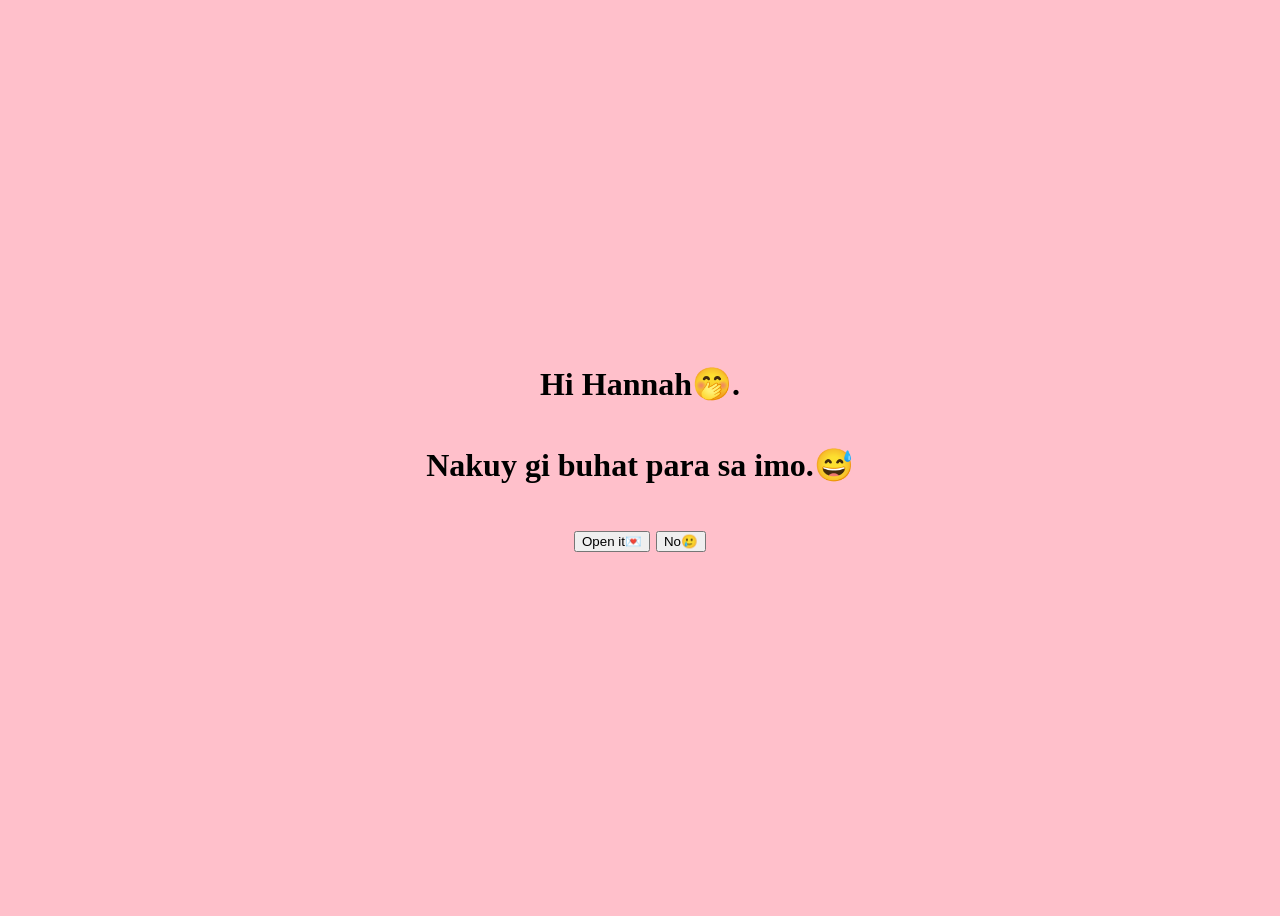
==== index.html @ 808da1d2 "Add files via upload" ====
<!DOCTYPE html>
<html lang="en">
<head>
    <meta charset="UTF-8">
    <meta name="viewport" content="width=device-width, initial-scale=1.0">
    <title>Document</title>
    <link rel="stylesheet" href="style.css">
</head>
<body>
    
    <div id="page1">
    <h1>Hi Hannah🤭.</h1>

    <h1> Nakuy gi buhat para sa imo.😅 </h1>

    <div class="buttons">
    <button id="openButton">Open it💌</button>
    <button id="noButton">No🥲</button>
    </div>
    </div>

    
    <div id="page2" style="display: none;">
        <h1>Ma ulaw man ko oy pero... gusto ka maka balo nakoy ingon 🫣</h1>

        <button id="openButton1">Okay💘</button>

    </div>

    <div id="page3" style="display: none;">
        <h1>would you be my online girlfriend?💖</h1>

        <div class="buttons">
            <button id="yesButton">YES💖</button>
            <button id="noButton2">No😓</button>
        </div>
    </div>

    <div id ="page4" style="display: none;">
        <h1> YEEEEEY!😭💘</h1>

        <h2>I love you hannah😘</h2>

        <p>Now send me a screenshot if you do💌</p>
    </div>

    <script src="surprised.js"></script>

</body>
</html>
---- style.css ----
#page1 {
    min-height: 100vh;
    display: flex;
    flex-direction: column;
    justify-content: center;
    align-items: center;
}
#page2 {
     min-height: 100vh;
    display: flex;
    flex-direction: column;
    justify-content: center;
    align-items: center;
}
#page3 {
     min-height: 100vh;
    display: flex;
    flex-direction: column;
    justify-content: center;
    align-items: center;
}
.buttons{
    display: block;
    justify-content: center;
    gap: 20px;
    padding: 20px 40px;
    font-size: 24px;
}#openbutton1{
     display: block;
    justify-content: center;
    gap: 20px;
    padding: 20px 40px;
    font-size: 24px;
}
#page3 {
    min-height: 100vh;
    display: flex;
    flex-direction: column;
    justify-content: center;
    align-items: center;
    text-align: center;
}
#page4 {
    min-height: 100vh;
    display: flex;
    flex-direction: column;
    justify-content: center;
    align-items: center;
    text-align: center;
}
body {
    background-color: pink;
}
#page1 {
    background-color: pink;
}

#page2 {
    background-color: lightblue;
}

#page3 {
    background-color: lavender;
}

#page4 {
    background-color: lightpink;
}
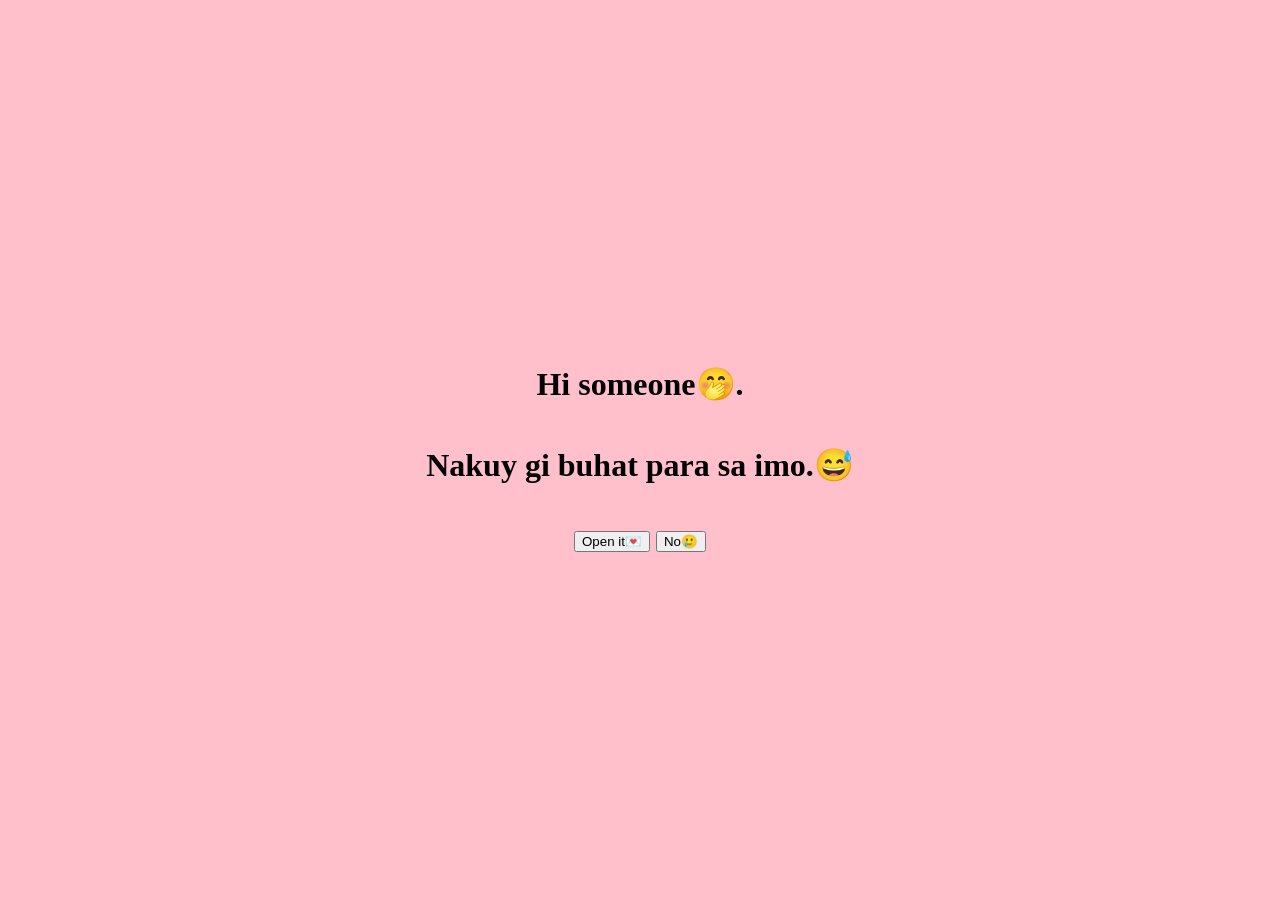
==== commit 3ef9c3e5: "Add files via upload" ====
--- a/index.html
+++ b/index.html
@@ -9,7 +9,7 @@
 <body>
     
     <div id="page1">
-    <h1>Hi Hannah🤭.</h1>
+    <h1>Hi someone🤭.</h1>
 
     <h1> Nakuy gi buhat para sa imo.😅 </h1>
 
